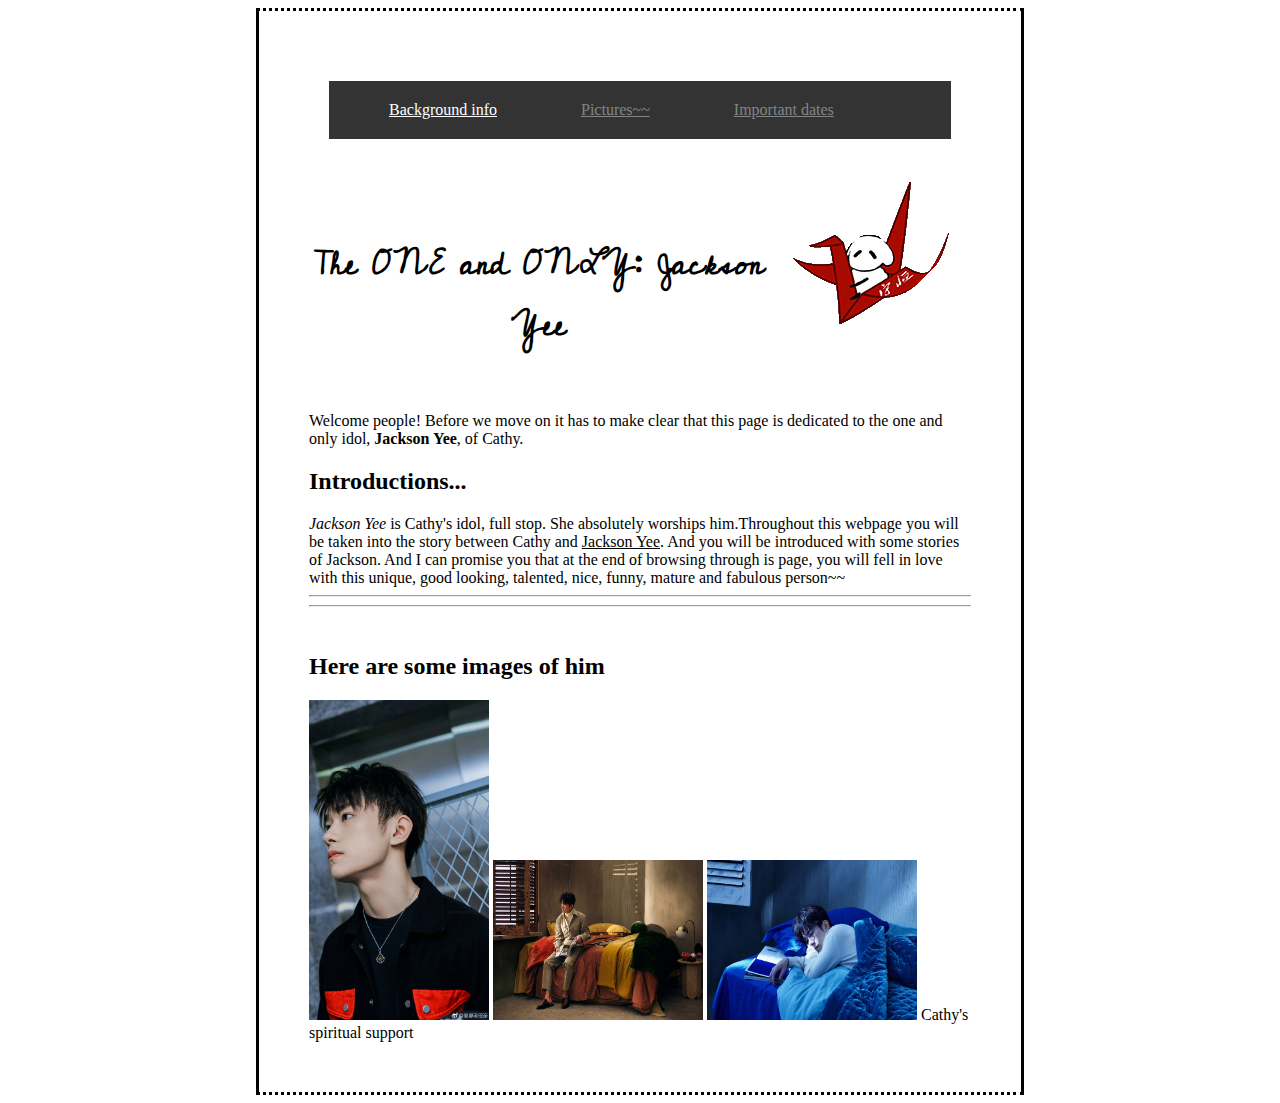
==== index.html @ fa87a5c0 "Add files via upload" ====
<!-- Zixuan Cathy Zhu 10/23/2018-->
<html>
	<head>
	<title> Cathy's Dreamwords </title>
	<link rel="stylesheet" type="text/css" href="Cathy-style.css"/>
		</head>
		<body>
		<ul>
		<li><a href="aboutme.html">Background info</a></li>
		<li><a href="">Pictures~~</a></li>
		<li><a href="">Important dates</a></li>
		</ul>
		<img src="crane.gif" align="right">
			<br/><br/><br/>
			<h1><center>The ONE and ONLY: Jackson Yee</center></h1>
			<br/>
			<p>Welcome people! Before we move on it has to make clear that this page is
				dedicated to the one and only idol, <b>Jackson Yee</b>, of Cathy.</p>
			<h2> Introductions...</h2>
			<p2> <i>Jackson Yee</i> is Cathy's idol, full stop. She absolutely worships 
				him.Throughout this webpage you will be taken into the story between 
				Cathy and <u>Jackson Yee</u>. And you will be introduced with some 
				stories of Jackson. And I can promise you that at the end of browsing 
				through is page, you will fell in love with this unique, good looking, 
				talented, nice, funny, mature and fabulous person~~</p2>
		<hr/><hr/>
		<br/> 
		<h2> Here are some images of him</h2>
		<img id="img1" src="webimage.jpeg" height="320" width="180"/>
		<img id="img1" src="lilprinceyellow.jpeg" height="160" width="210"/>
		<img id="img1" src="lilprinceblue.jpeg" height="160" width="210"/>
		<p3 id="p3"> Cathy's spiritual support</p3>
		</body>
</html>
---- Cathy-style.css ----
/* Zixuan Cathy Zhu 11/29/2018 */
			@import url('https://fonts.googleapis.com/css?family=Cedarville+Cursive');
		body { 
				color: black;
				background-color: white;
				margin-left: 20%;
				margin-right: 20%;
				border-top-style:  dotted;
				border-right-style: solid;
				border-left-style: solid;
				border-bottom-style: dotted;
				border-color: 000000;
				padding: 50px;
				font-family: "Comic Sans MS"}
		ul {
				list-style-type: none;
				margin: 20;
				padding: 20;
				background-color: #333 }
		li {    display: inline;
				text-align: center;
				padding: 40px 40px;
				text-decoration: none;}
		h1 { 
			font-family:'Cedarville Cursive',cursive; }
		a:link {
				color:white;
				text-decoration: underline; }
		a:visited {
				color:#848484;
				text-decoration: line-through; }
		a:hover {
				color:red;
				text-decoration: line-through;
				background-color: none; }
		a:active {
				color:#ffcc00;
				text-decoration: underline; }
		#p3 { 
				clear=left;}
		#img1{
				float=left;}
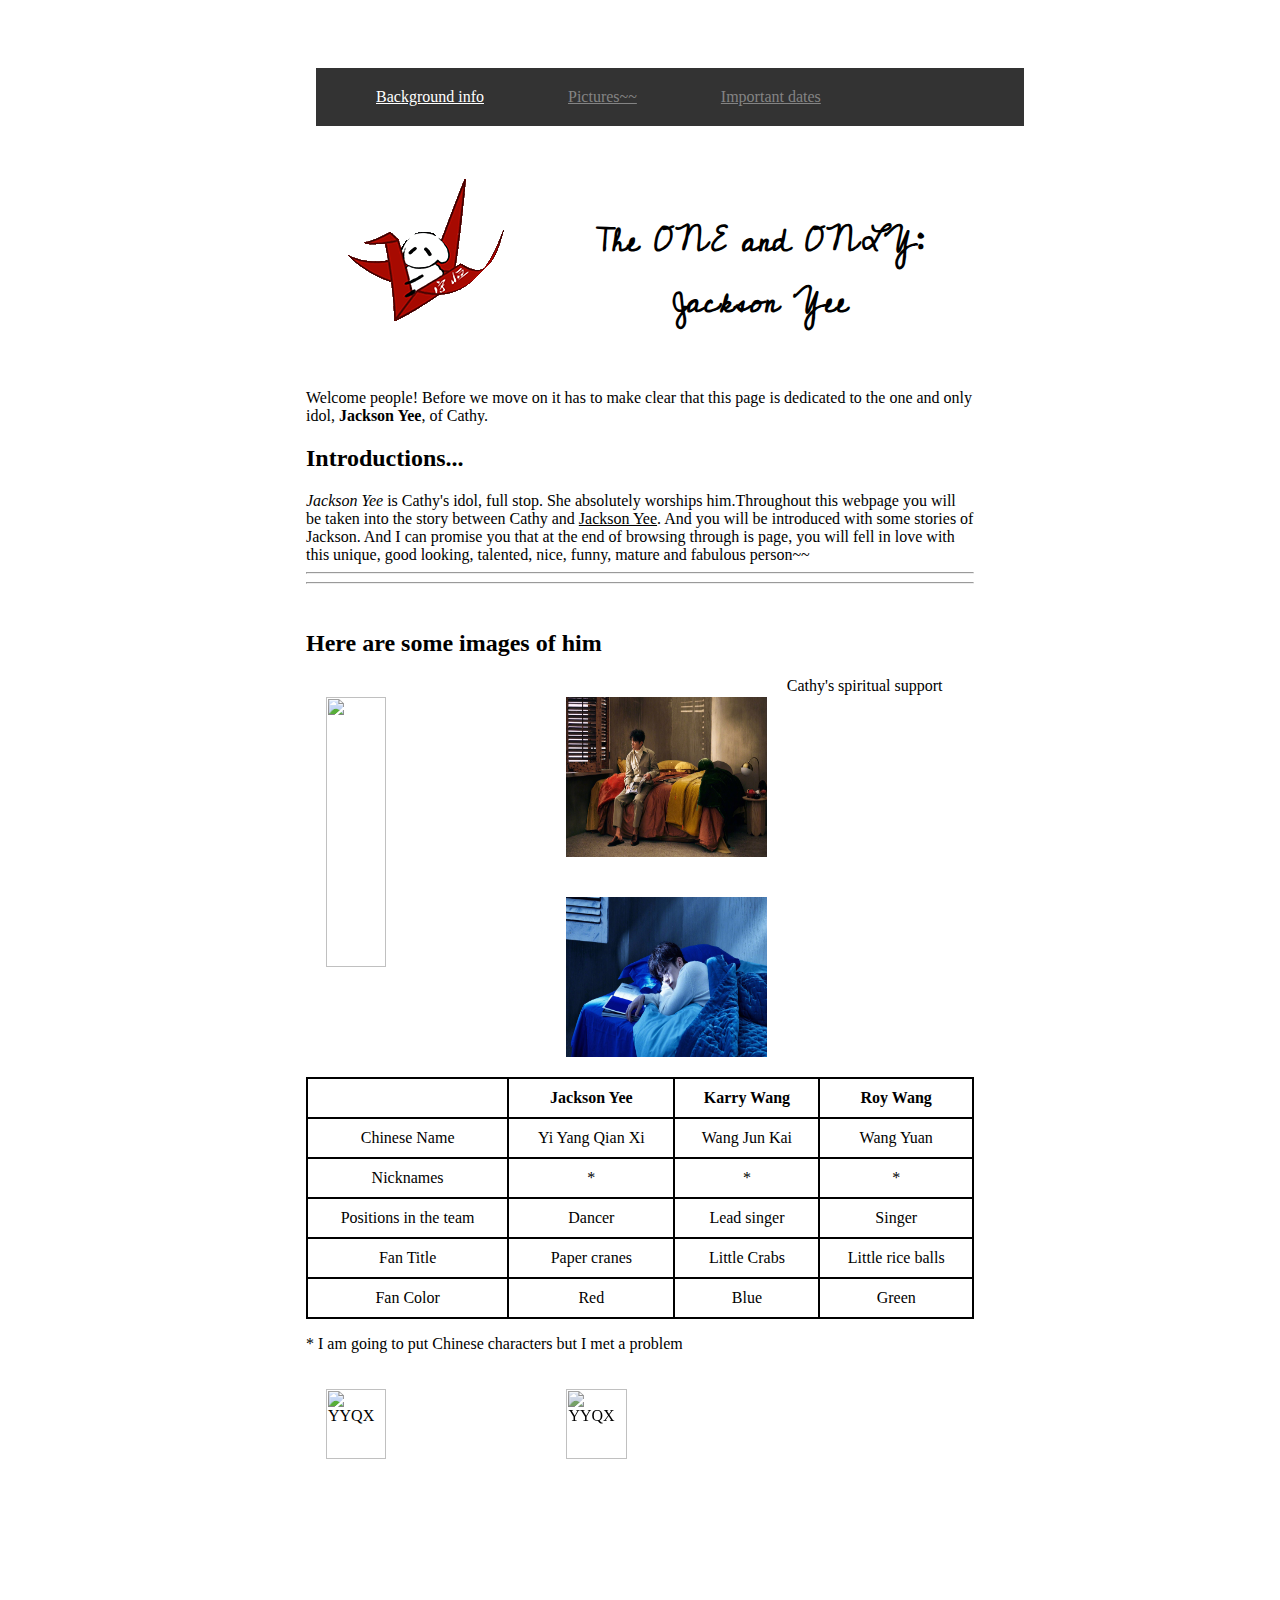
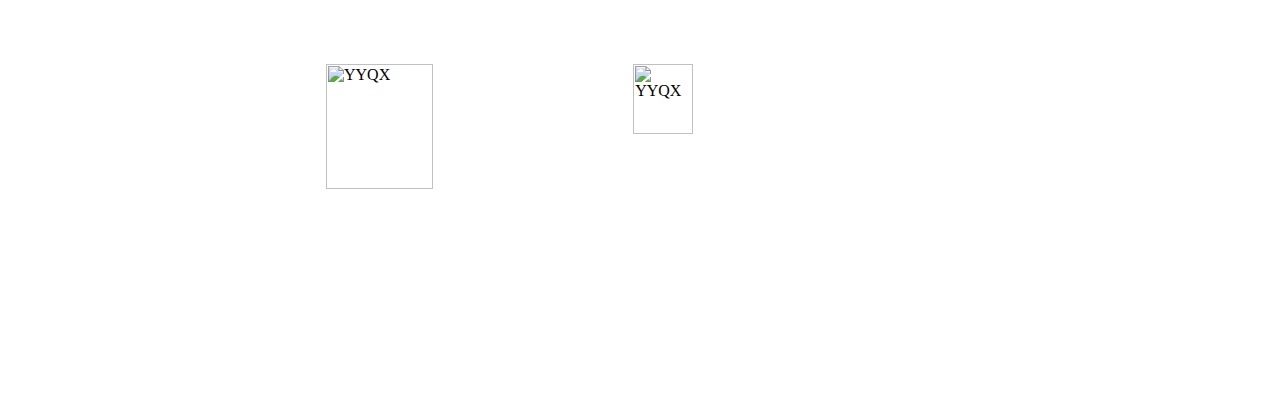
==== commit 4193d3ea: "Update index.html" ====
--- a/index.html
+++ b/index.html
@@ -3,6 +3,7 @@
 	<head>
 	<title> Cathy's Dreamwords </title>
 	<link rel="stylesheet" type="text/css" href="Cathy-style.css"/>
+	<link rel="stylesheet" type="text/css" href="animation.css"/>
 		</head>
 		<body>
 		<ul>
@@ -26,9 +27,54 @@
 		<hr/><hr/>
 		<br/> 
 		<h2> Here are some images of him</h2>
-		<img id="img1" src="webimage.jpeg" height="320" width="180"/>
+		<img id="img1" src="shuaiest.jpeg" height="270" width="180"/>
 		<img id="img1" src="lilprinceyellow.jpeg" height="160" width="210"/>
 		<img id="img1" src="lilprinceblue.jpeg" height="160" width="210"/>
 		<p3 id="p3"> Cathy's spiritual support</p3>
+		<h2>  </h2>
+		<table>
+		<tr>
+			<th> </th>
+			<th> Jackson Yee</th>
+			<th> Karry Wang</th>
+			<th> Roy Wang</th>
+		</tr>
+		<tr>
+			<td>Chinese Name</td>
+			<td>Yi Yang Qian Xi</td>
+			<td>Wang Jun Kai</td>
+			<td>Wang Yuan</td>
+		</tr>
+		<tr>
+			<td>Nicknames</td>
+			<td>*</td>
+			<td>*</td>
+			<td>*</td>
+		</tr>
+		<tr>
+			<td>Positions in the team</td>
+    		<td>Dancer</td>
+    		<td>Lead singer</td>
+    		<td>Singer</td>
+  		</tr>
+ 		<tr>
+ 			<td>Fan Title</td>
+    		<td>Paper cranes</td>
+    		<td>Little Crabs</td>
+    		<td>Little rice balls</td>
+  		</tr>
+  		<tr>
+  			<td>Fan Color</td>
+    		<td>Red</td>
+    		<td>Blue</td>
+    		<td>Green</td>
+  		</tr>
+  		</table>
+  		<p>* I am going to put 
+  		Chinese characters but I met a problem</p>
+  		<img class="filter1" src="japanfly.jpeg" alt="YYQX">
+  		<img class="filter2" src="japanfly.jpeg" alt="YYQX">
+  		<img class="animation1" src="japanfly.jpeg" alt="YYQX">
+  		<img class="animation2" src="japanfly.jpeg" alt="YYQX">
 		</body>
-</html>+</html>
--- a/Cathy-style.css
+++ b/Cathy-style.css
@@ -5,18 +5,15 @@
 				background-color: white;
 				margin-left: 20%;
 				margin-right: 20%;
-				border-top-style:  dotted;
-				border-right-style: solid;
-				border-left-style: solid;
-				border-bottom-style: dotted;
-				border-color: 000000;
 				padding: 50px;
 				font-family: "Comic Sans MS"}
-		ul {
+		ul {	
+				width:100%;
 				list-style-type: none;
-				margin: 20;
+				margin: 10;
 				padding: 20;
-				background-color: #333 }
+				background-color: #333
+				 }
 		li {    display: inline;
 				text-align: center;
 				padding: 40px 40px;
@@ -39,4 +36,12 @@
 		#p3 { 
 				clear=left;}
 		#img1{
-				float=left;}+				float=left;}
+	  	table { 
+	  			width:100%;}
+		table,th,td {
+				border:2px solid black ;
+				border-collapse: collapse;}
+		th,td {
+				padding: 10px;
+				text-align: center; }				
--- a/animation.css
+++ b/animation.css
@@ -0,0 +1,61 @@
+/* CSS Syntax:
+filter:
+		none
+		blur()
+		brightness()
+		contrast()
+		drop-shadow()
+		grayscale()
+		hue-rotate()
+		invert()
+		opacity()
+		saturate()
+		sepia()
+		url() */
+img{
+	display:block;
+	margin-left:auto;
+	margin-right:auto;
+	float:left;
+	width:30%;
+	padding:20px;}
+img.filter1 {
+	filter:none;
+	-webkit-filter:none;}
+img.filter2 {
+	filter:saturate(50%);
+	-webkit-filter:saturate(50%); }
+/* Animation */
+img.animation1 {
+				animation: myfirst1 5s alternate infinite;
+				-webkit-animation:myfirst1 5s alternate infinite;
+				width:40%; }
+
+img.animation2 {
+				animation: myfirst2 4s alternate infinite;
+				-webkit-animation: myfirst2 4s alternate infinite;
+				}
+
+@keyframes myfirst1
+{
+	from {filter:invert(0%);}
+	to {filter:invert(100%);}
+}
+
+@-webskit-keyframes myfirst1
+{
+	from {filter:invert(0%);}
+	to {filter:invert(100%);}
+}
+
+@keyframes myfirst2
+{
+	from {width:100px;}
+	to {width:202px;}
+}
+
+@-webskit-keyframes myfirst2
+{
+	from {width:100px;}
+	to {width:202;}
+}
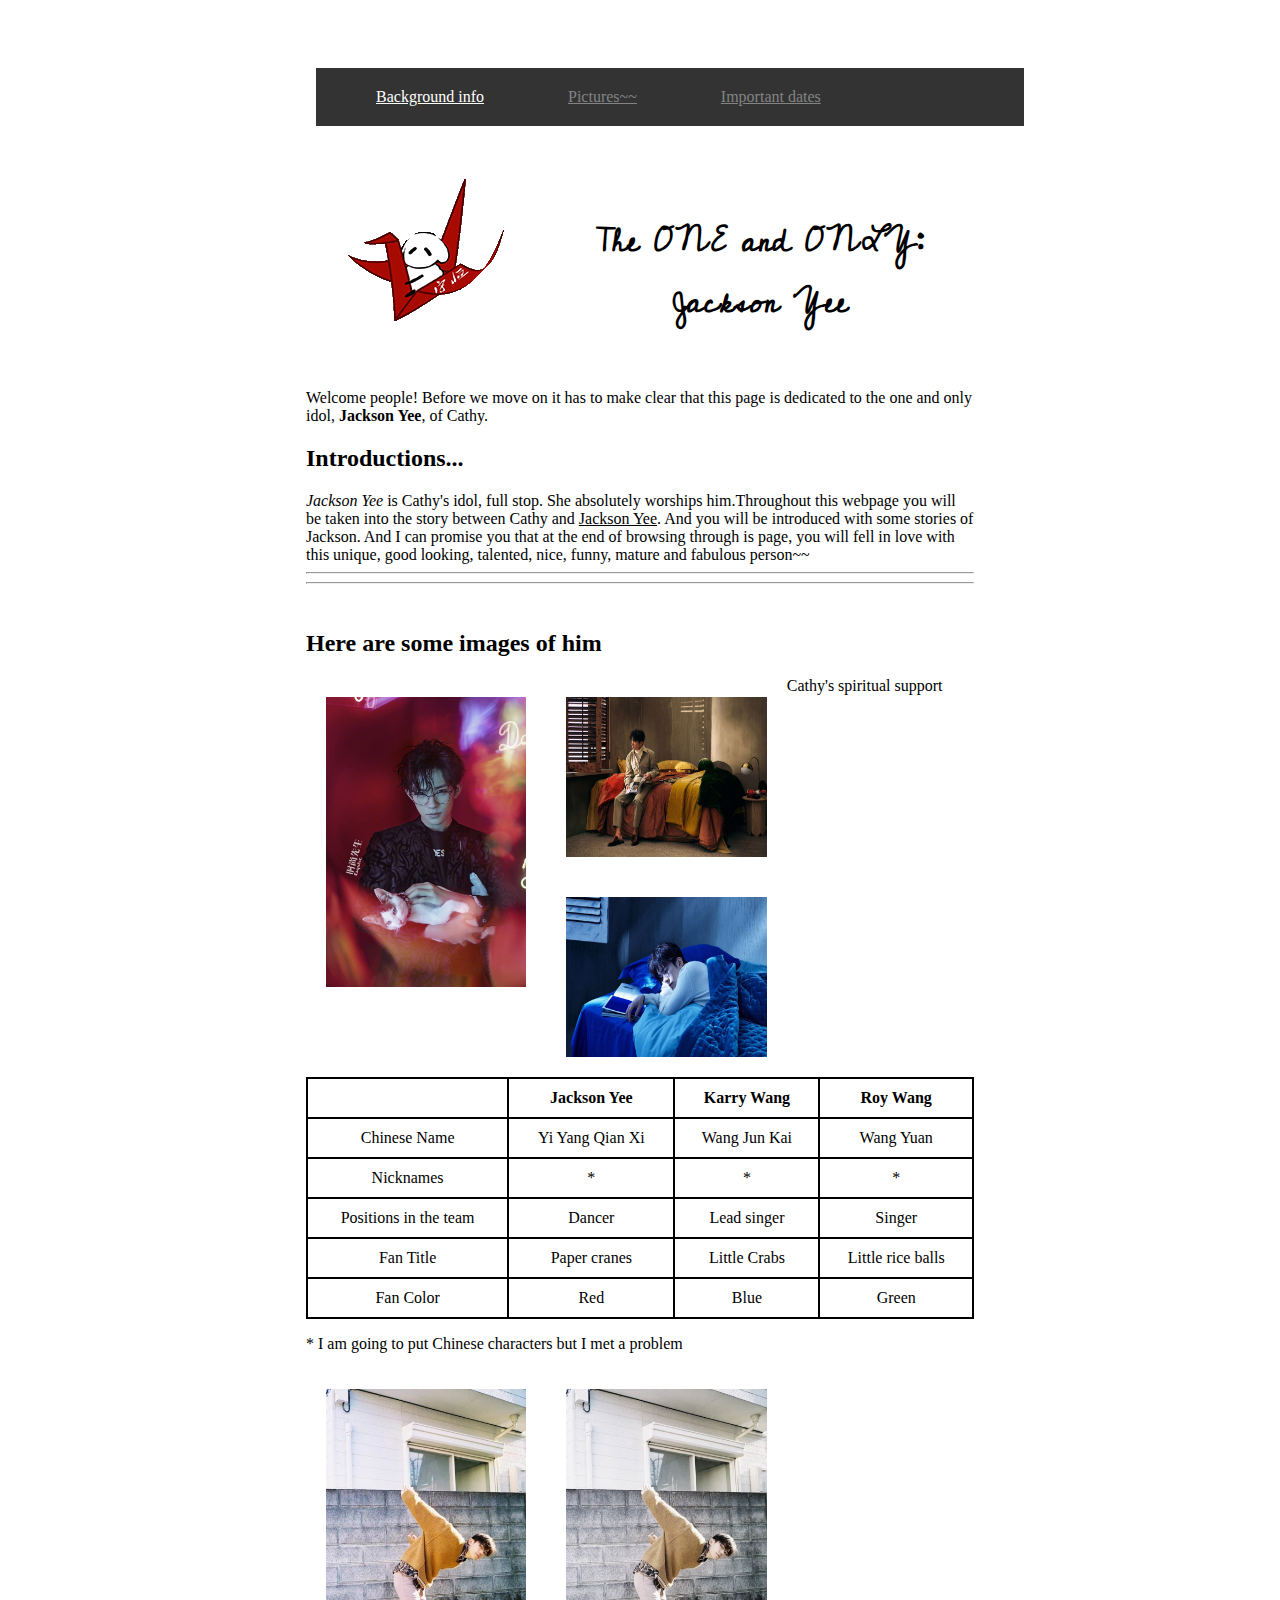
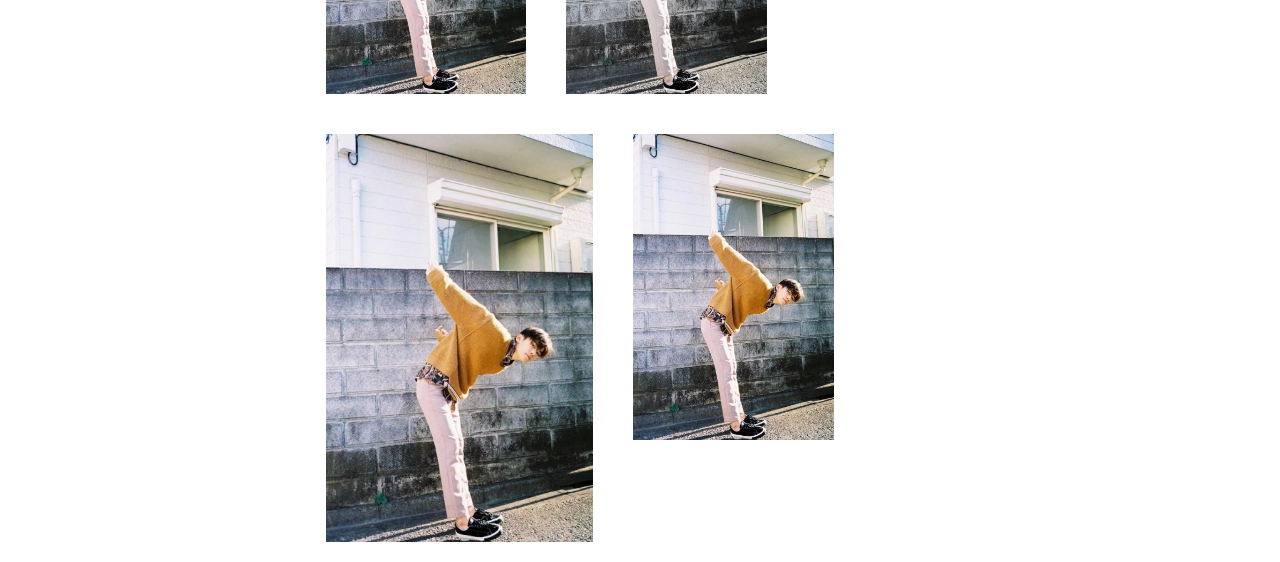
==== commit 4e1fb222: "Update index.html" ====
--- a/index.html
+++ b/index.html
@@ -27,7 +27,7 @@
 		<hr/><hr/>
 		<br/> 
 		<h2> Here are some images of him</h2>
-		<img id="img1" src="shuaiest.jpeg" height="270" width="180"/>
+		<img id="img1" src="shuaiest.jpeg" height="290" width="180"/>
 		<img id="img1" src="lilprinceyellow.jpeg" height="160" width="210"/>
 		<img id="img1" src="lilprinceblue.jpeg" height="160" width="210"/>
 		<p3 id="p3"> Cathy's spiritual support</p3>
--- a/animation.css
+++ b/animation.css
@@ -57,5 +57,5 @@
 @-webskit-keyframes myfirst2
 {
 	from {width:100px;}
-	to {width:202;}
+	to {width:202px;}
 }
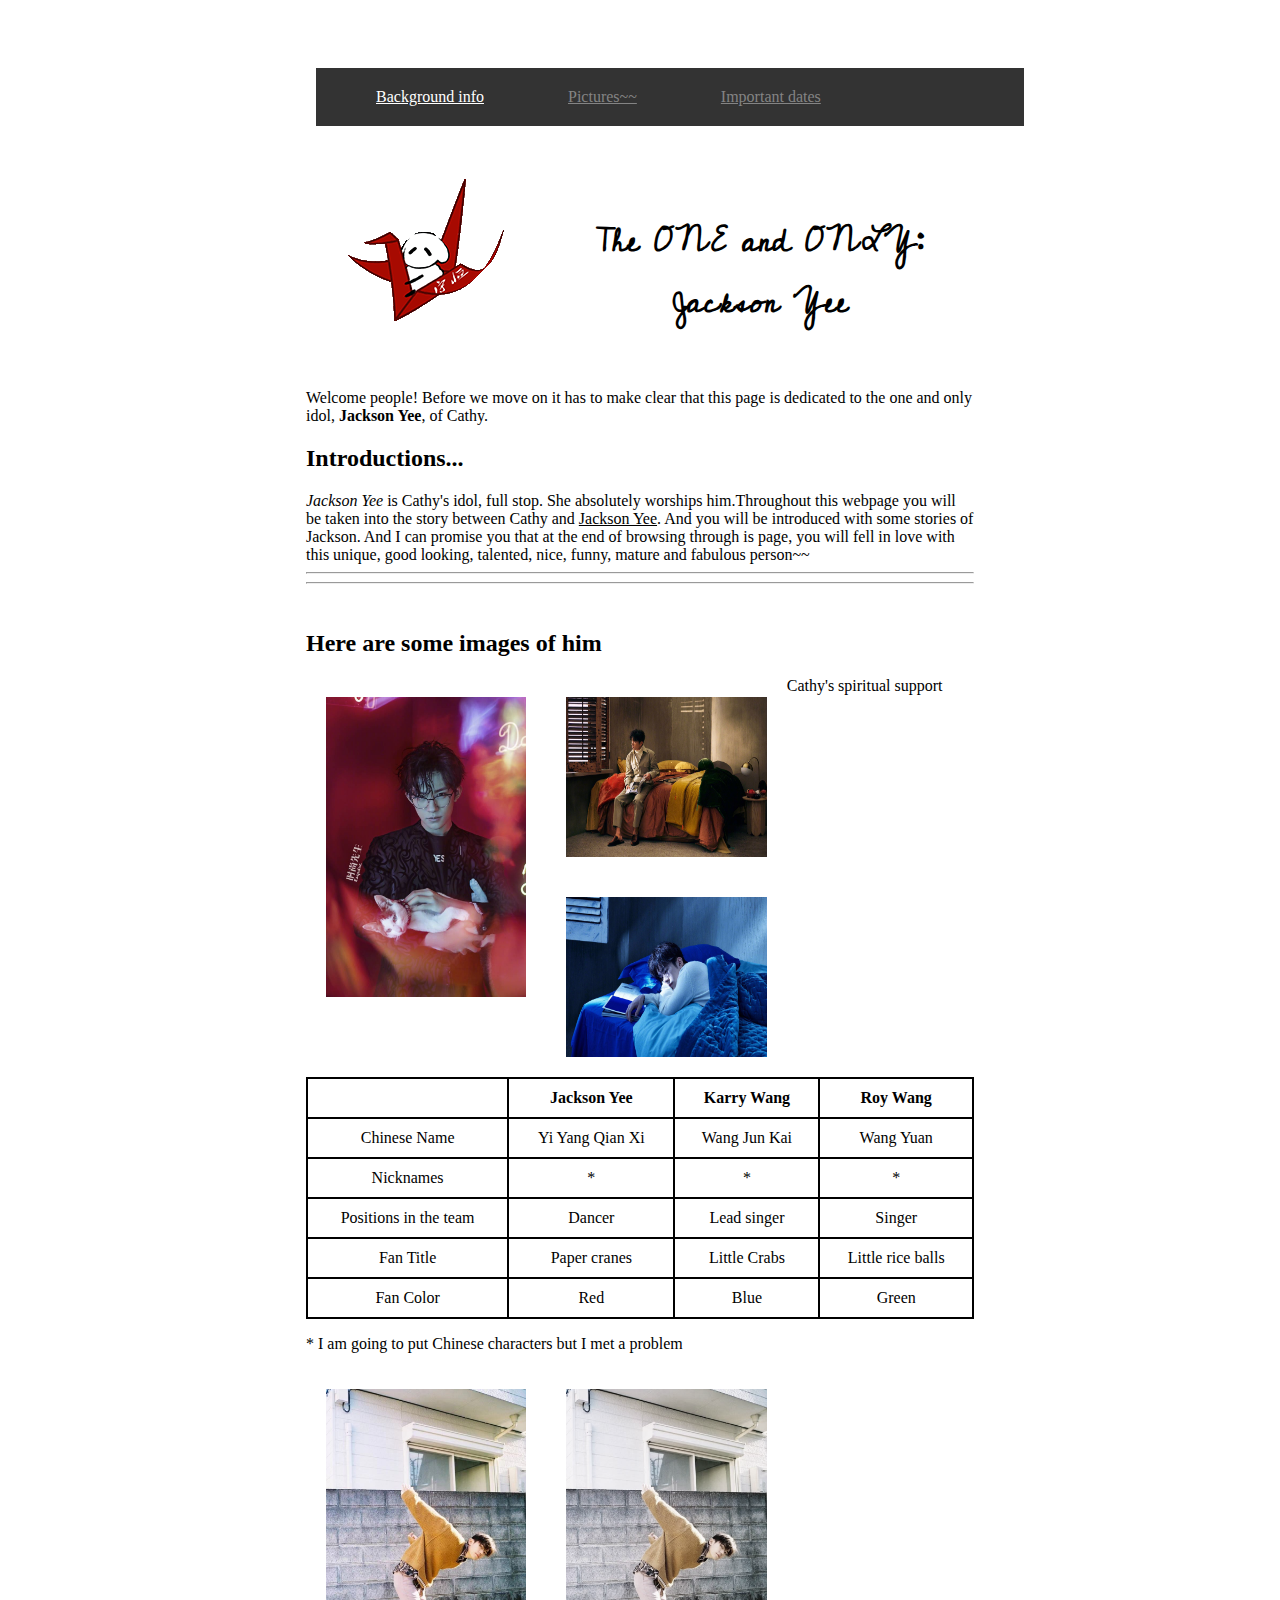
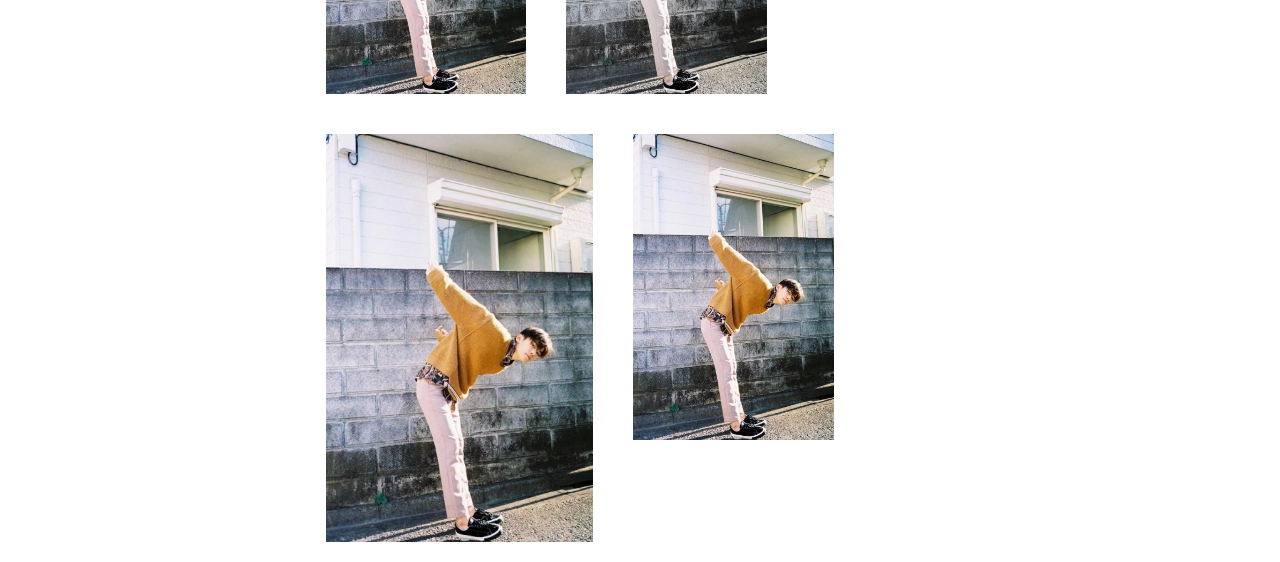
==== commit 87048302: "Update index.html" ====
--- a/index.html
+++ b/index.html
@@ -27,9 +27,9 @@
 		<hr/><hr/>
 		<br/> 
 		<h2> Here are some images of him</h2>
-		<img id="img1" src="shuaiest.jpeg" height="290" width="180"/>
-		<img id="img1" src="lilprinceyellow.jpeg" height="160" width="210"/>
-		<img id="img1" src="lilprinceblue.jpeg" height="160" width="210"/>
+		<img id="img1" src="shuaiest.jpeg" height="300" width="180"/>
+		<img id="img1" src="lilprinceyellow.jpeg" height="160" width="250"/>
+		<img id="img1" src="lilprinceblue.jpeg" height="160" width="250"/>
 		<p3 id="p3"> Cathy's spiritual support</p3>
 		<h2>  </h2>
 		<table>
